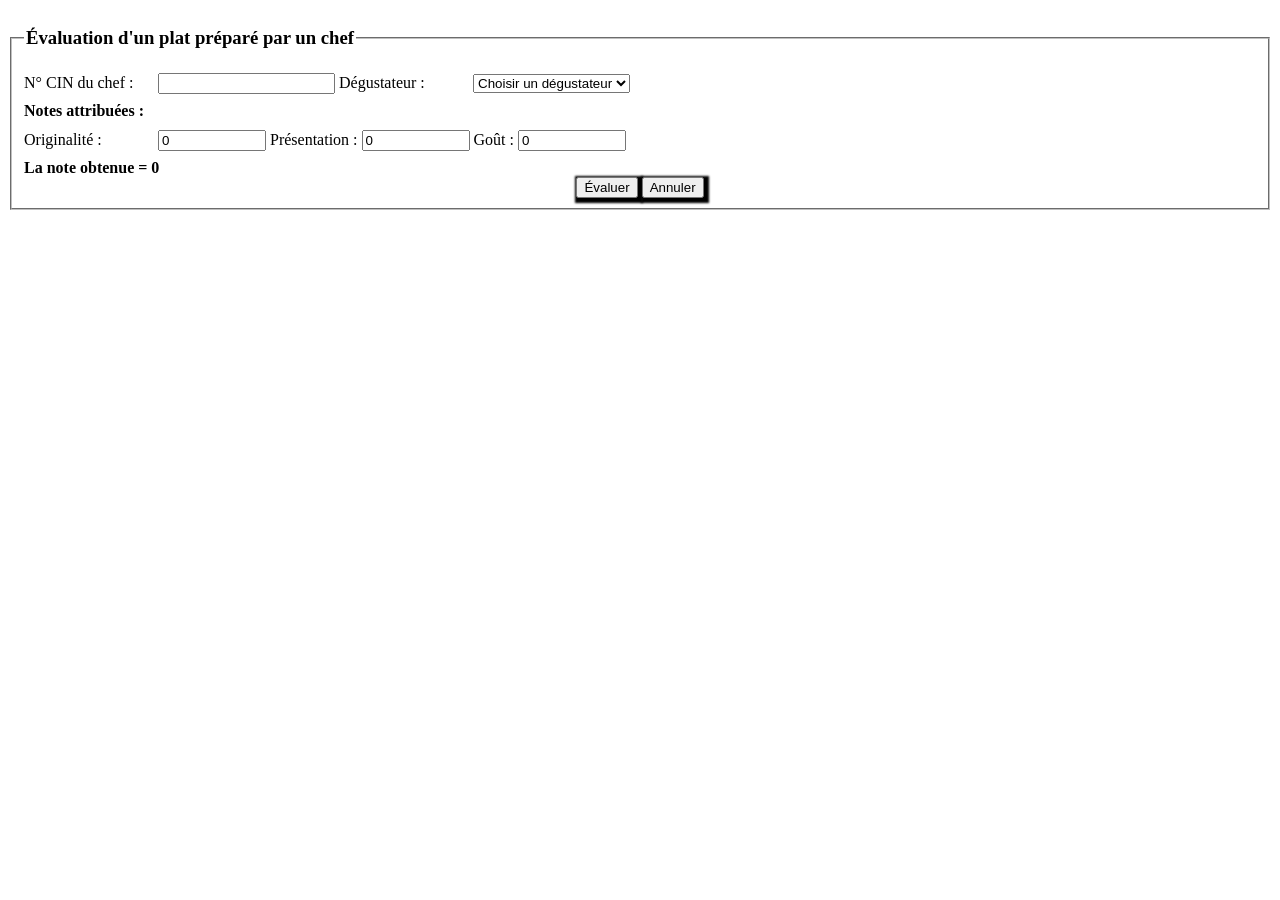
==== evaluation.html @ 0843cdb2 "Initial commit" ====
﻿<!DOCTYPE HTML>
<html>
<head>
  <title>Évaluation d'un plat d'un chef</title>
   <link rel='stylesheet' type='text/css' media='screen' href='mesStyles.css'>
    <script src='mesControles.js'></script>
</head>
<body>
<form id="f" name="f" action="evaluation.php" method="POST" onsubmit="return validation()">
 <fieldset>
    <legend><h3>Évaluation d'un plat préparé par un chef</h3></legend>
    
    <label>N° CIN du chef :</label>
     <input type="number" id="cin" name="cin">

    <label>Dégustateur :</label>
	<select size="1" id="liste" name="liste" required>
			<option value="" selected>Choisir un dégustateur</option>
			<option value="D01">Nada BELGACEM</option>
      <option value="D02">Rym CHANNOUFI</option>
      <option value="D03">Yassine TOUNSI</option>
			
    </select> <br>
    <p>Notes attribuées :</p>
    <label>Originalité :</label>
    <input class="note" type="number" id="orig" name="orig" required value="0" min="0" max="20" oninput="moyenne()">

    <label class="labelpageeval">Présentation  :</label>
    <input class="note"  type="number" id="pres" name="pres" required value="0" min="0" max="20" oninput="moyenne()">

    <label class="labelpageeval">Goût :</label>
    <input class="note" type="number" id="gout" name="gout" required value="0" min="0" max="20" oninput="moyenne()"><br>

    <span>La note obtenue =</span><span id="note"> 0 </span>
    <div>
        <input name="bt1" type="submit" value="Évaluer" class="btn">
        <input name="bt2" type="reset" value="Annuler" class="btn">
     </div>
 </fieldset>
</form>
</body>
</html>
---- mesStyles.css ----
﻿header , nav , footer { text-align: center; }

h1  { margin: -6px ; }

h1,h2 { text-shadow: 6px 6px 7px blue ; }

img {
    height: 60px;
    width: auto;
}
a {
    display: inline-block;
    background-color: black;
    padding: 15px 0px 0px 0px;
    height: 40px  ;
    width: 200px ;
}

iframe {
        width: 100%;
        height:350px;
}

label {
    width :130px ;
    display: inline-block;
    margin: 0px 0px 10px 0px;

}

.labelpageeval {
    width :auto ;
    display: inline-block;
    margin: 0px 0px 10px 0px;
}
p ,span {
    font-weight: bolder ;
    margin: 0px 0px 10px 0px;
}

.note { width: 100px; }

div { text-align: center ; }

/* ********************************************* */
header,nav,footer{
    background-color: #BABABA;
    padding-top: 5px;
}
img:hover{
    transform:scaleX(3.0)
}
a{
    color:white;
    border:solid white;
    border-radius: 10px;
}
a:visited{
    color: yellow;
}
.btn{
    box-shadow: 2px 2px 2px 3px black;
}
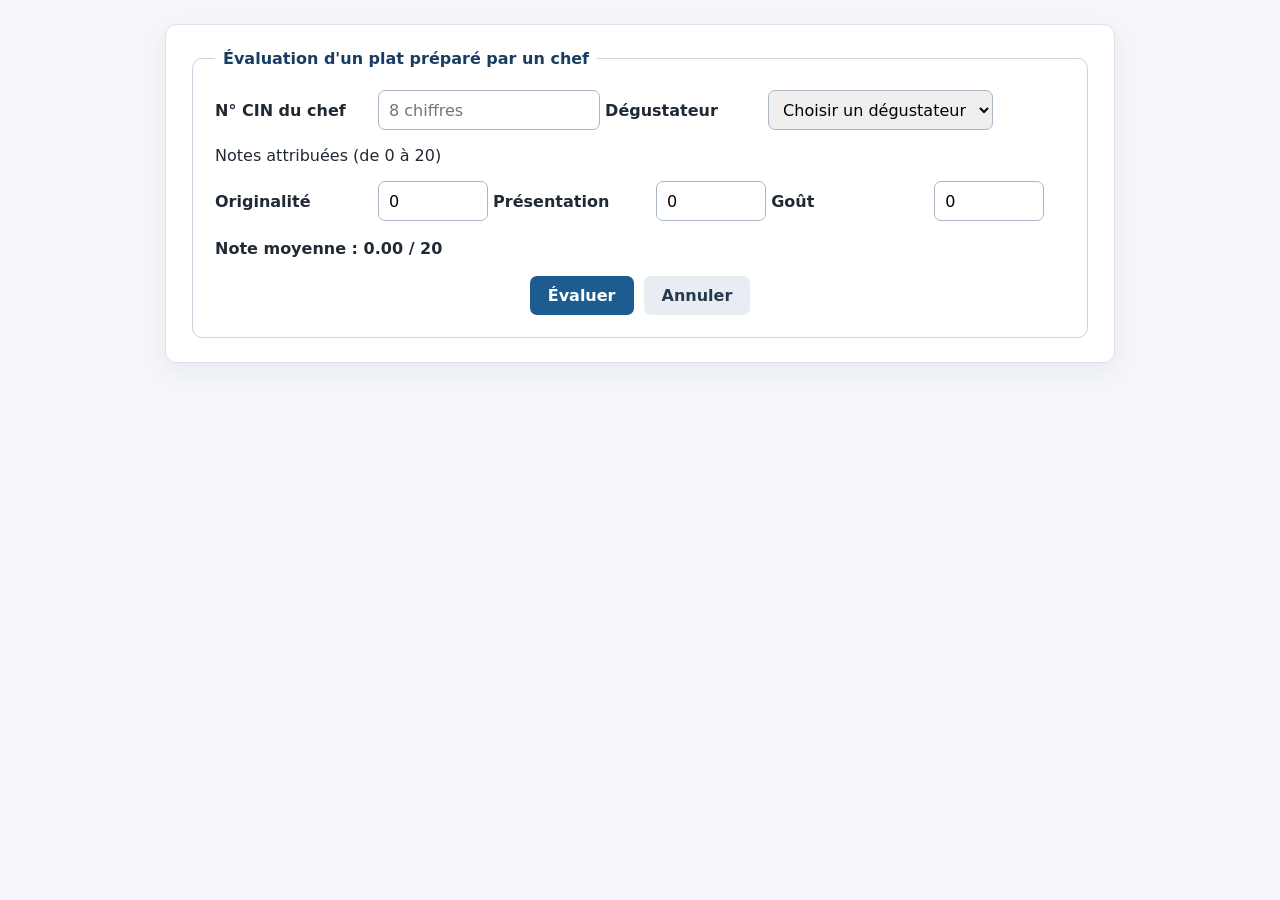
==== commit 125c46e9: "Harden chef evaluation and complete the schema" ====
--- a/evaluation.html
+++ b/evaluation.html
@@ -1,42 +1,9 @@
-﻿<!DOCTYPE HTML>
-<html>
-<head>
-  <title>Évaluation d'un plat d'un chef</title>
-   <link rel='stylesheet' type='text/css' media='screen' href='mesStyles.css'>
-    <script src='mesControles.js'></script>
-</head>
-<body>
-<form id="f" name="f" action="evaluation.php" method="POST" onsubmit="return validation()">
- <fieldset>
-    <legend><h3>Évaluation d'un plat préparé par un chef</h3></legend>
-    
-    <label>N° CIN du chef :</label>
-     <input type="number" id="cin" name="cin">
-
-    <label>Dégustateur :</label>
-	<select size="1" id="liste" name="liste" required>
-			<option value="" selected>Choisir un dégustateur</option>
-			<option value="D01">Nada BELGACEM</option>
-      <option value="D02">Rym CHANNOUFI</option>
-      <option value="D03">Yassine TOUNSI</option>
-			
-    </select> <br>
-    <p>Notes attribuées :</p>
-    <label>Originalité :</label>
-    <input class="note" type="number" id="orig" name="orig" required value="0" min="0" max="20" oninput="moyenne()">
-
-    <label class="labelpageeval">Présentation  :</label>
-    <input class="note"  type="number" id="pres" name="pres" required value="0" min="0" max="20" oninput="moyenne()">
-
-    <label class="labelpageeval">Goût :</label>
-    <input class="note" type="number" id="gout" name="gout" required value="0" min="0" max="20" oninput="moyenne()"><br>
-
-    <span>La note obtenue =</span><span id="note"> 0 </span>
-    <div>
-        <input name="bt1" type="submit" value="Évaluer" class="btn">
-        <input name="bt2" type="reset" value="Annuler" class="btn">
-     </div>
- </fieldset>
-</form>
-</body>
-</html>+<!doctype html>
+<html lang="fr"><head><meta charset="utf-8"><meta name="viewport" content="width=device-width, initial-scale=1"><title>Évaluation d'un plat</title><link rel="stylesheet" href="mesStyles.css"><script src="mesControles.js" defer></script></head>
+<body><main class="container"><form id="f" name="f" action="evaluation.php" method="post" onsubmit="return validation()" onreset="window.setTimeout(moyenne, 0)"><fieldset><legend>Évaluation d'un plat préparé par un chef</legend>
+<label for="cin">N° CIN du chef</label><input type="text" inputmode="numeric" id="cin" name="cin" maxlength="8" pattern="[0-9]{8}" placeholder="8 chiffres" required>
+<label for="liste">Dégustateur</label><select id="liste" name="liste" required><option value="">Choisir un dégustateur</option><option value="D01">Nada BELGACEM</option><option value="D02">Rym CHANNOUFI</option><option value="D03">Yassine TOUNSI</option></select>
+<p>Notes attribuées (de 0 à 20)</p><label for="orig">Originalité</label><input class="note" type="number" id="orig" name="orig" required value="0" min="0" max="20" step="0.01" oninput="moyenne()">
+<label for="pres">Présentation</label><input class="note" type="number" id="pres" name="pres" required value="0" min="0" max="20" step="0.01" oninput="moyenne()">
+<label for="gout">Goût</label><input class="note" type="number" id="gout" name="gout" required value="0" min="0" max="20" step="0.01" oninput="moyenne()">
+<p class="average">Note moyenne : <output id="note" for="orig pres gout">0.00</output> / 20</p><div class="actions"><button type="submit">Évaluer</button><button type="reset" class="secondary">Annuler</button></div></fieldset></form></main></body></html>
--- a/mesStyles.css
+++ b/mesStyles.css
@@ -1,65 +1,25 @@
-﻿header , nav , footer { text-align: center; }
-
-h1  { margin: -6px ; }
-
-h1,h2 { text-shadow: 6px 6px 7px blue ; }
-
-img {
-    height: 60px;
-    width: auto;
-}
-a {
-    display: inline-block;
-    background-color: black;
-    padding: 15px 0px 0px 0px;
-    height: 40px  ;
-    width: 200px ;
-}
-
-iframe {
-        width: 100%;
-        height:350px;
-}
-
-label {
-    width :130px ;
-    display: inline-block;
-    margin: 0px 0px 10px 0px;
-
-}
-
-.labelpageeval {
-    width :auto ;
-    display: inline-block;
-    margin: 0px 0px 10px 0px;
-}
-p ,span {
-    font-weight: bolder ;
-    margin: 0px 0px 10px 0px;
-}
-
-.note { width: 100px; }
-
-div { text-align: center ; }
-
-/* ********************************************* */
-header,nav,footer{
-    background-color: #BABABA;
-    padding-top: 5px;
-}
-img:hover{
-    transform:scaleX(3.0)
-}
-a{
-    color:white;
-    border:solid white;
-    border-radius: 10px;
-}
-a:visited{
-    color: yellow;
-}
-.btn{
-    box-shadow: 2px 2px 2px 3px black;
-}
-
-
+:root { font-family: system-ui, -apple-system, "Segoe UI", sans-serif; color: #202a35; background: #f4f6f9; }
+* { box-sizing: border-box; }
+body { margin: 0; }
+header, nav, footer { text-align: center; background: #e5e9ef; padding: 14px; }
+header img { height: 56px; width: auto; vertical-align: middle; }
+h1, h2 { color: #183d63; }
+nav { display: flex; justify-content: center; flex-wrap: wrap; gap: 12px; }
+nav a { display: inline-block; min-width: 190px; padding: 12px 16px; border-radius: 8px; background: #1c3552; color: #fff; text-decoration: none; }
+nav a:hover { background: #31577f; }
+main { width: min(950px, calc(100% - 32px)); margin: 24px auto; }
+iframe { width: 100%; min-height: 540px; border: 0; background: transparent; }
+.container { padding: 24px; border: 1px solid #dce3eb; border-radius: 12px; background: #fff; box-shadow: 0 8px 24px rgb(20 40 70 / 6%); }
+fieldset { border: 1px solid #cbd5e1; border-radius: 10px; padding: 22px; }
+legend { padding: 0 8px; font-weight: 700; color: #183d63; }
+label { display: inline-block; width: 155px; margin: 10px 8px 10px 0; font-weight: 600; }
+input, select { min-height: 40px; padding: 8px 10px; border: 1px solid #aab7c5; border-radius: 7px; font: inherit; }
+.note { width: 110px; }
+.average { margin-top: 18px; font-weight: 700; }
+.actions { display: flex; justify-content: center; flex-wrap: wrap; gap: 10px; margin-top: 18px; }
+button, .btn { padding: 10px 18px; border: 0; border-radius: 7px; background: #1d5b91; color: #fff; font: inherit; font-weight: 650; cursor: pointer; }
+button.secondary { background: #e8edf3; color: #26394d; }
+.success { padding: 14px; border-radius: 8px; background: #e7f5ec; color: #1d6338; }
+.table-wrap { overflow-x: auto; }table { width: 100%; border-collapse: collapse; }th, td { padding: 12px; border-bottom: 1px solid #e2e8f0; text-align: left; }th { background: #edf2f7; }
+a { color: #1d5b91; }
+@media (max-width: 620px) { main { margin: 12px auto; } .container { padding: 16px; } label { display: block; width: auto; } input, select { width: 100%; max-width: 100%; } }
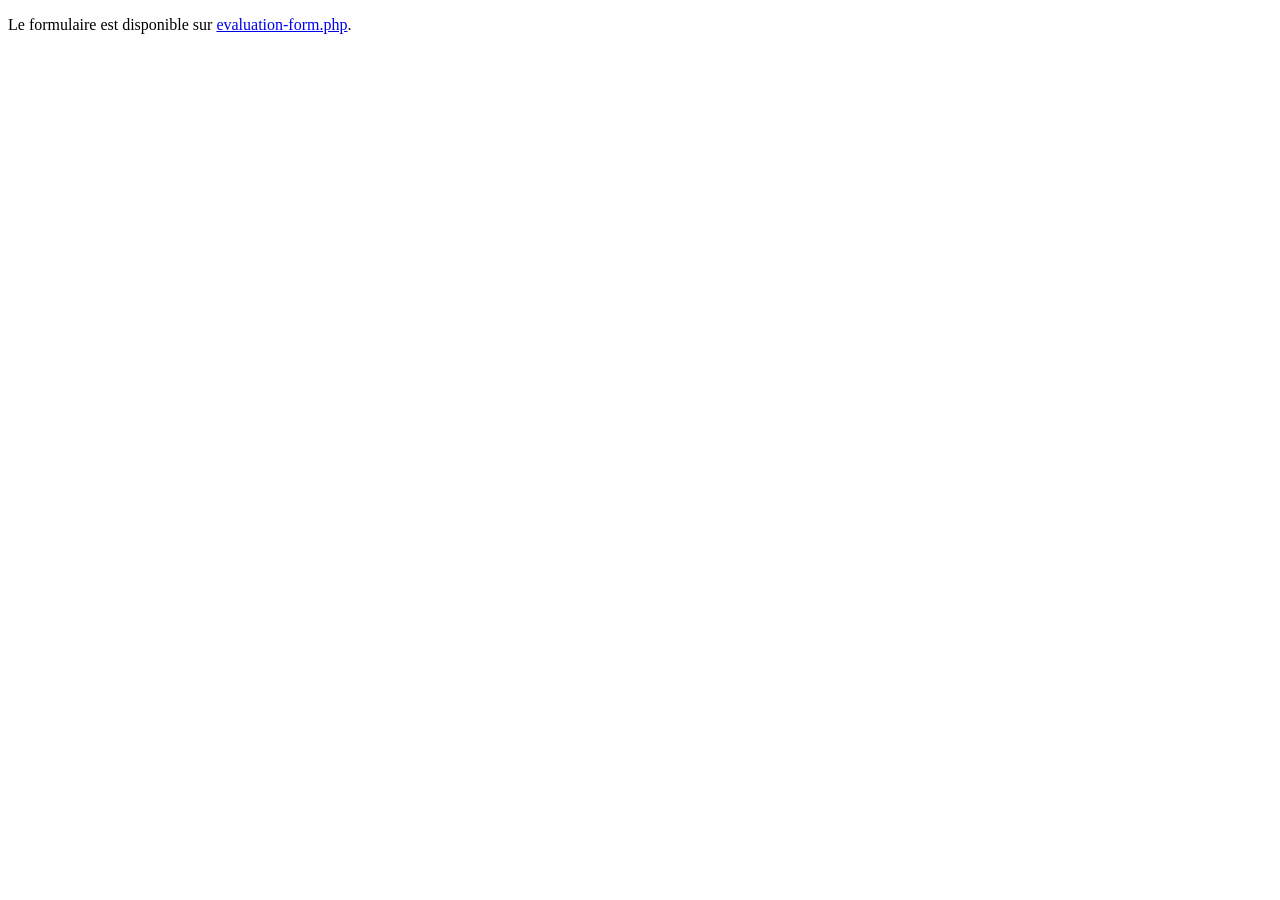
==== commit 4b48abca: "Route the legacy evaluation page to the protected form" ====
--- a/evaluation.html
+++ b/evaluation.html
@@ -1,9 +1,12 @@
 <!doctype html>
-<html lang="fr"><head><meta charset="utf-8"><meta name="viewport" content="width=device-width, initial-scale=1"><title>Évaluation d'un plat</title><link rel="stylesheet" href="mesStyles.css"><script src="mesControles.js" defer></script></head>
-<body><main class="container"><form id="f" name="f" action="evaluation.php" method="post" onsubmit="return validation()" onreset="window.setTimeout(moyenne, 0)"><fieldset><legend>Évaluation d'un plat préparé par un chef</legend>
-<label for="cin">N° CIN du chef</label><input type="text" inputmode="numeric" id="cin" name="cin" maxlength="8" pattern="[0-9]{8}" placeholder="8 chiffres" required>
-<label for="liste">Dégustateur</label><select id="liste" name="liste" required><option value="">Choisir un dégustateur</option><option value="D01">Nada BELGACEM</option><option value="D02">Rym CHANNOUFI</option><option value="D03">Yassine TOUNSI</option></select>
-<p>Notes attribuées (de 0 à 20)</p><label for="orig">Originalité</label><input class="note" type="number" id="orig" name="orig" required value="0" min="0" max="20" step="0.01" oninput="moyenne()">
-<label for="pres">Présentation</label><input class="note" type="number" id="pres" name="pres" required value="0" min="0" max="20" step="0.01" oninput="moyenne()">
-<label for="gout">Goût</label><input class="note" type="number" id="gout" name="gout" required value="0" min="0" max="20" step="0.01" oninput="moyenne()">
-<p class="average">Note moyenne : <output id="note" for="orig pres gout">0.00</output> / 20</p><div class="actions"><button type="submit">Évaluer</button><button type="reset" class="secondary">Annuler</button></div></fieldset></form></main></body></html>
+<html lang="fr">
+<head>
+  <meta charset="utf-8">
+  <meta name="viewport" content="width=device-width, initial-scale=1">
+  <meta http-equiv="refresh" content="0;url=evaluation-form.php">
+  <title>Évaluation d'un plat</title>
+</head>
+<body>
+  <p>Le formulaire est disponible sur <a href="evaluation-form.php">evaluation-form.php</a>.</p>
+</body>
+</html>
